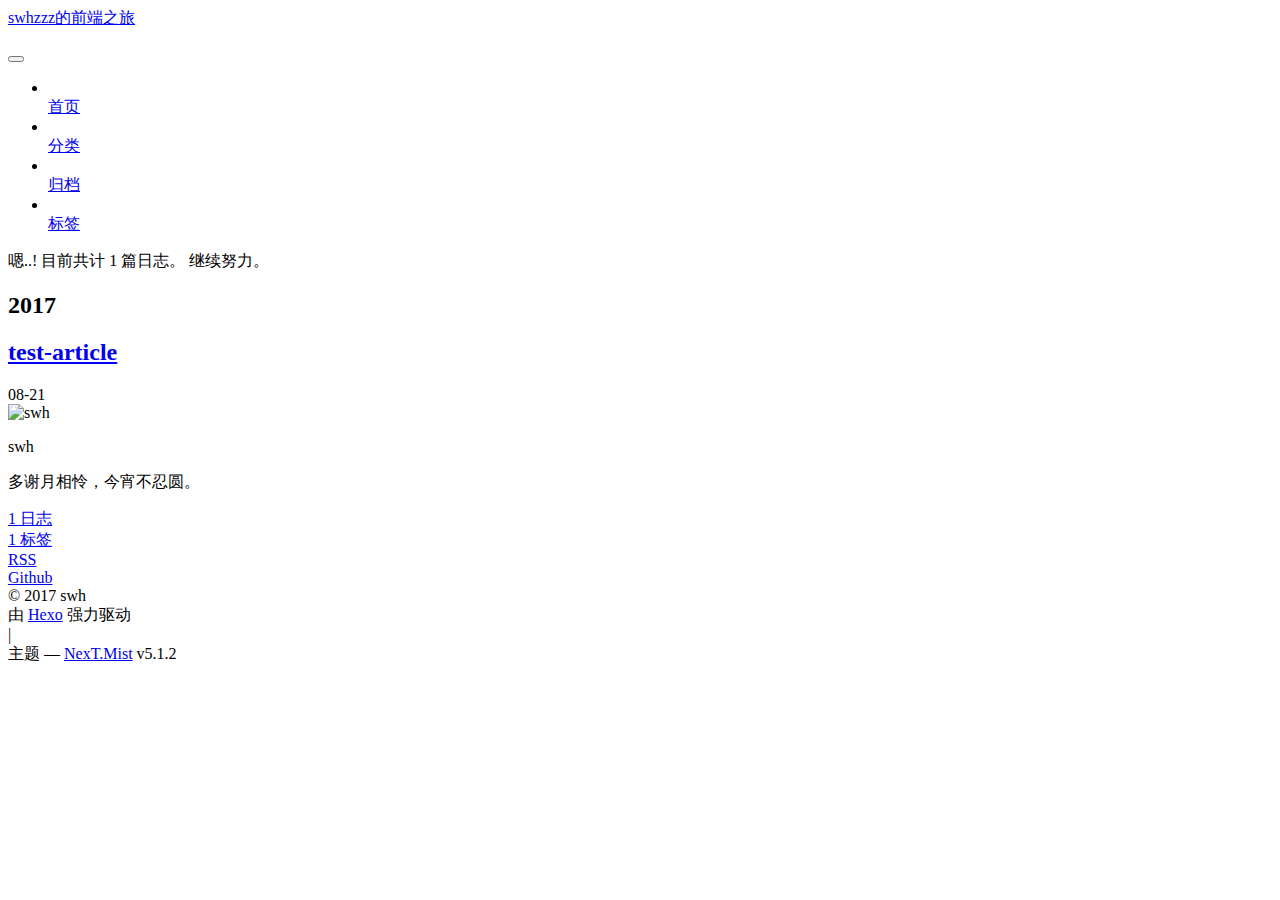
==== archives/index.html @ 52fcd1c5 "Site updated: 2017-08-21 15:56:57" ====
<!DOCTYPE html>



  


<html class="theme-next mist use-motion" lang="zh-Hans">
<head>
  <meta charset="UTF-8"/>
<meta http-equiv="X-UA-Compatible" content="IE=edge" />
<meta name="viewport" content="width=device-width, initial-scale=1, maximum-scale=1"/>
<meta name="theme-color" content="#222">









<meta http-equiv="Cache-Control" content="no-transform" />
<meta http-equiv="Cache-Control" content="no-siteapp" />















  
  
  <link href="/hexo-blog/lib/fancybox/source/jquery.fancybox.css?v=2.1.5" rel="stylesheet" type="text/css" />




  
  
  
  

  
    
    
  

  

  

  

  

  
    
    
    <link href="//fonts.googleapis.com/css?family=Lato:300,300italic,400,400italic,700,700italic&subset=latin,latin-ext" rel="stylesheet" type="text/css">
  






<link href="/hexo-blog/lib/font-awesome/css/font-awesome.min.css?v=4.6.2" rel="stylesheet" type="text/css" />

<link href="/hexo-blog/css/main.css?v=5.1.2" rel="stylesheet" type="text/css" />


  <meta name="keywords" content="Hexo, NexT" />





  <link rel="alternate" href="/hexo-blog/atom.xml" title="swhzzz的前端之旅" type="application/atom+xml" />




  <link rel="shortcut icon" type="image/x-icon" href="/hexo-blog/favicon.ico?v=5.1.2" />






<meta name="description" content="多谢月相怜，今宵不忍圆。">
<meta property="og:type" content="website">
<meta property="og:title" content="swhzzz的前端之旅">
<meta property="og:url" content="https://swhzzz.github.io/archives/index.html">
<meta property="og:site_name" content="swhzzz的前端之旅">
<meta property="og:description" content="多谢月相怜，今宵不忍圆。">
<meta property="og:locale" content="zh-Hans">
<meta name="twitter:card" content="summary">
<meta name="twitter:title" content="swhzzz的前端之旅">
<meta name="twitter:description" content="多谢月相怜，今宵不忍圆。">



<script type="text/javascript" id="hexo.configurations">
  var NexT = window.NexT || {};
  var CONFIG = {
    root: '/hexo-blog/',
    scheme: 'Mist',
    version: '5.1.2',
    sidebar: {"position":"left","display":"post","offset":12,"offset_float":12,"b2t":false,"scrollpercent":false,"onmobile":false},
    fancybox: true,
    tabs: true,
    motion: true,
    duoshuo: {
      userId: '0',
      author: '博主'
    },
    algolia: {
      applicationID: '',
      apiKey: '',
      indexName: '',
      hits: {"per_page":10},
      labels: {"input_placeholder":"Search for Posts","hits_empty":"We didn't find any results for the search: ${query}","hits_stats":"${hits} results found in ${time} ms"}
    }
  };
</script>



  <link rel="canonical" href="https://swhzzz.github.io/archives/"/>





  <title>归档 | swhzzz的前端之旅</title>
  





  <script type="text/javascript">
    var _hmt = _hmt || [];
    (function() {
      var hm = document.createElement("script");
      hm.src = "https://hm.baidu.com/hm.js?42fd5463105e182887e828f2496bc6c7";
      var s = document.getElementsByTagName("script")[0];
      s.parentNode.insertBefore(hm, s);
    })();
  </script>




</head>

<body itemscope itemtype="http://schema.org/WebPage" lang="zh-Hans">

  
  
    
  

  <div class="container sidebar-position-left  page-archive  ">
    <div class="headband"></div>

    <header id="header" class="header" itemscope itemtype="http://schema.org/WPHeader">
      <div class="header-inner"><div class="site-brand-wrapper">
  <div class="site-meta ">
    

    <div class="custom-logo-site-title">
      <a href="/hexo-blog/"  class="brand" rel="start">
        <span class="logo-line-before"><i></i></span>
        <span class="site-title">swhzzz的前端之旅</span>
        <span class="logo-line-after"><i></i></span>
      </a>
    </div>
      
        <p class="site-subtitle"></p>
      
  </div>

  <div class="site-nav-toggle">
    <button>
      <span class="btn-bar"></span>
      <span class="btn-bar"></span>
      <span class="btn-bar"></span>
    </button>
  </div>
</div>

<nav class="site-nav">
  

  
    <ul id="menu" class="menu">
      
        
        <li class="menu-item menu-item-home">
          <a href="/hexo-blog/" rel="section">
            
              <i class="menu-item-icon fa fa-fw fa-home"></i> <br />
            
            首页
          </a>
        </li>
      
        
        <li class="menu-item menu-item-categories">
          <a href="/hexo-blog/categories" rel="section">
            
              <i class="menu-item-icon fa fa-fw fa-th"></i> <br />
            
            分类
          </a>
        </li>
      
        
        <li class="menu-item menu-item-archives">
          <a href="/hexo-blog/archives" rel="section">
            
              <i class="menu-item-icon fa fa-fw fa-archive"></i> <br />
            
            归档
          </a>
        </li>
      
        
        <li class="menu-item menu-item-tags">
          <a href="/hexo-blog/tags" rel="section">
            
              <i class="menu-item-icon fa fa-fw fa-tags"></i> <br />
            
            标签
          </a>
        </li>
      

      
    </ul>
  

  
</nav>



 </div>
    </header>

    <main id="main" class="main">
      <div class="main-inner">
        <div class="content-wrap">
          <div id="content" class="content">
            

  
  
  
  <div class="post-block archive">
    <div id="posts" class="posts-collapse">
      <span class="archive-move-on"></span>

      <span class="archive-page-counter">
        
        
        
          
        
        嗯..! 目前共计 1 篇日志。 继续努力。
      </span>

      

        
        
        

        
          
          <div class="collection-title">
            <h2 class="archive-year motion-element" id="archive-year-2017">2017</h2>
          </div>
        
        

        

  <article class="post post-type-normal" itemscope itemtype="http://schema.org/Article">
    <header class="post-header">

      <h2 class="post-title">
        
            <a class="post-title-link" href="/hexo-blog/2017/08/21/test-article/" itemprop="url">
              
                <span itemprop="name">test-article</span>
              
            </a>
        
      </h2>

      <div class="post-meta">
        <time class="post-time" itemprop="dateCreated"
              datetime="2017-08-21T13:16:37+08:00"
              content="2017-08-21" >
          08-21
        </time>
      </div>

    </header>
  </article>



      

    </div>
  </div>
  
  
  

  



          </div>
          


          

        </div>
        
          
  
  <div class="sidebar-toggle">
    <div class="sidebar-toggle-line-wrap">
      <span class="sidebar-toggle-line sidebar-toggle-line-first"></span>
      <span class="sidebar-toggle-line sidebar-toggle-line-middle"></span>
      <span class="sidebar-toggle-line sidebar-toggle-line-last"></span>
    </div>
  </div>

  <aside id="sidebar" class="sidebar">
    
    <div class="sidebar-inner">

      

      

      <section class="site-overview sidebar-panel sidebar-panel-active">
        <div class="site-author motion-element" itemprop="author" itemscope itemtype="http://schema.org/Person">
          <img class="site-author-image" itemprop="image"
               src="https://www.google.com.hk/url?sa=i&rct=j&q=&esrc=s&source=images&cd=&cad=rja&uact=8&ved=0ahUKEwikk5GE4ufVAhVD2LwKHULSDLcQjRwIBw&url=%68%74%74%70%3a%2f%2f%6d%2e%6a%62%35%31%2e%6e%65%74%2f%71%71%2f%35%30%31%38%31%39%2e%68%74%6d%6c&psig=AFQjCNH0s9cOYjxpQND8NngKLGNFCP-xbw&ust=1503385610248691"
               alt="swh" />
          <p class="site-author-name" itemprop="name">swh</p>
           
              <p class="site-description motion-element" itemprop="description">多谢月相怜，今宵不忍圆。</p>
          
        </div>
        <nav class="site-state motion-element">

          
            <div class="site-state-item site-state-posts">
              <a href="/hexo-blog/archives">
                <span class="site-state-item-count">1</span>
                <span class="site-state-item-name">日志</span>
              </a>
            </div>
          

          

          
            
            
            <div class="site-state-item site-state-tags">
              <a href="/hexo-blog/tags/index.html">
                <span class="site-state-item-count">1</span>
                <span class="site-state-item-name">标签</span>
              </a>
            </div>
          

        </nav>

        
          <div class="feed-link motion-element">
            <a href="/hexo-blog/atom.xml" rel="alternate">
              <i class="fa fa-rss"></i>
              RSS
            </a>
          </div>
        

        <div class="links-of-author motion-element">
          
            
              <span class="links-of-author-item">
                <a href="https://github.com/swhzzz" target="_blank" title="Github">
                  
                    <i class="fa fa-fw fa-globe"></i>
                  
                    
                      Github
                    
                </a>
              </span>
            
          
        </div>

        
        

        
        

        


      </section>

      

      

    </div>
  </aside>


        
      </div>
    </main>

    <footer id="footer" class="footer">
      <div class="footer-inner">
        <div class="copyright" >
  
  &copy; 
  <span itemprop="copyrightYear">2017</span>
  <span class="with-love">
    <i class="fa fa-heart"></i>
  </span>
  <span class="author" itemprop="copyrightHolder">swh</span>

  
</div>


  <div class="powered-by">由 <a class="theme-link" href="https://hexo.io">Hexo</a> 强力驱动</div>

  <span class="post-meta-divider">|</span>

  <div class="theme-info">主题 &mdash; <a class="theme-link" href="https://github.com/iissnan/hexo-theme-next">NexT.Mist</a> v5.1.2</div>


        







        
      </div>
    </footer>

    
      <div class="back-to-top">
        <i class="fa fa-arrow-up"></i>
        
      </div>
    

  </div>

  

<script type="text/javascript">
  if (Object.prototype.toString.call(window.Promise) !== '[object Function]') {
    window.Promise = null;
  }
</script>









  


  











  
  <script type="text/javascript" src="/hexo-blog/lib/jquery/index.js?v=2.1.3"></script>

  
  <script type="text/javascript" src="/hexo-blog/lib/fastclick/lib/fastclick.min.js?v=1.0.6"></script>

  
  <script type="text/javascript" src="/hexo-blog/lib/jquery_lazyload/jquery.lazyload.js?v=1.9.7"></script>

  
  <script type="text/javascript" src="/hexo-blog/lib/velocity/velocity.min.js?v=1.2.1"></script>

  
  <script type="text/javascript" src="/hexo-blog/lib/velocity/velocity.ui.min.js?v=1.2.1"></script>

  
  <script type="text/javascript" src="/hexo-blog/lib/fancybox/source/jquery.fancybox.pack.js?v=2.1.5"></script>

  
  <script type="text/javascript" src="/hexo-blog/lib/canvas-nest/canvas-nest.min.js"></script>


  


  <script type="text/javascript" src="/hexo-blog/js/src/utils.js?v=5.1.2"></script>

  <script type="text/javascript" src="/hexo-blog/js/src/motion.js?v=5.1.2"></script>



  
  

  
  
    <script type="text/javascript" id="motion.page.archive">
      $('.archive-year').velocity('transition.slideLeftIn');
    </script>
  


  


  <script type="text/javascript" src="/hexo-blog/js/src/bootstrap.js?v=5.1.2"></script>



  


  




	





  





  








  





  

  

  

  

  

  

</body>
</html>
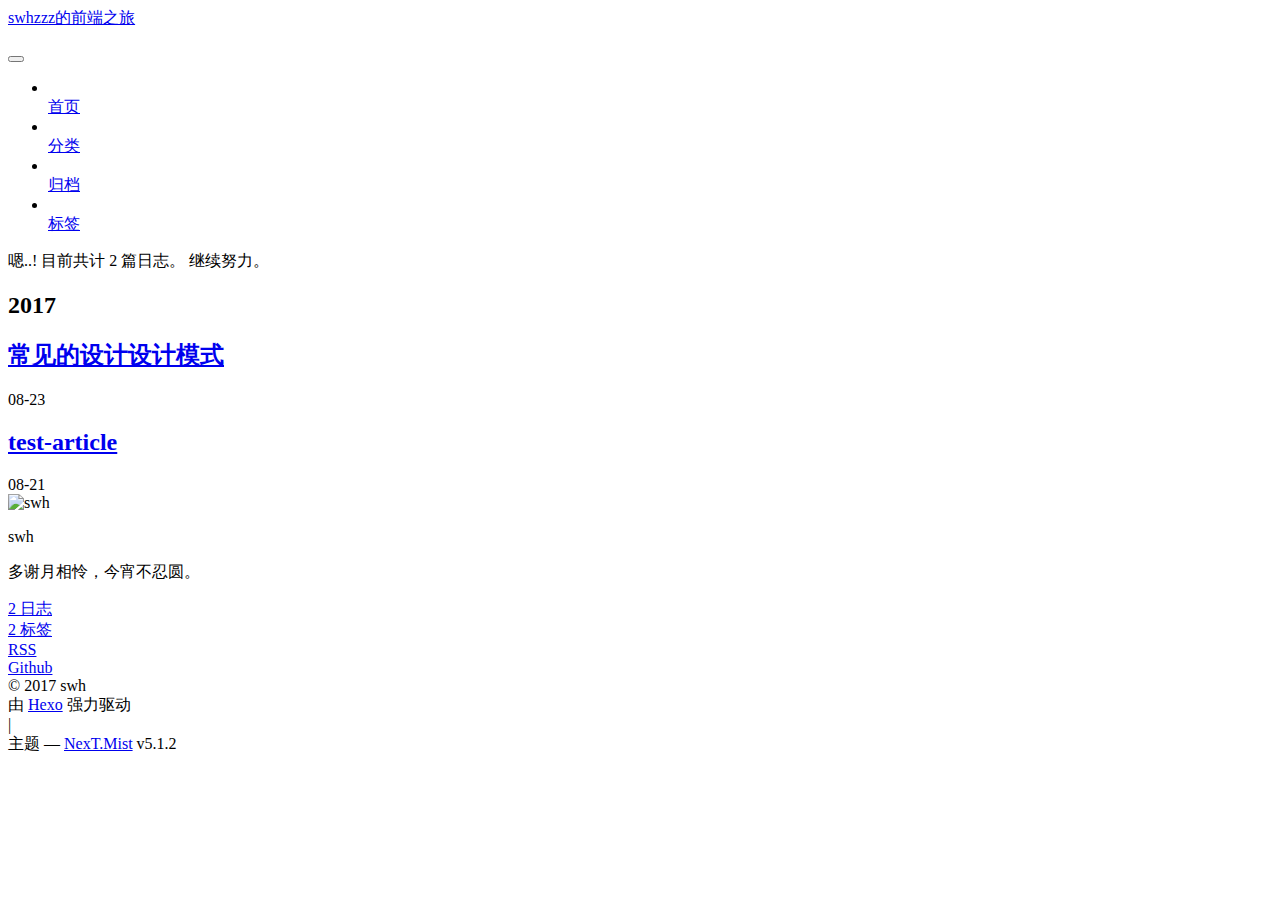
==== commit 307ecd80: "Site updated: 2017-08-23 19:24:54" ====
--- a/archives/index.html
+++ b/archives/index.html
@@ -277,7 +277,7 @@
         
           
         
-        嗯..! 目前共计 1 篇日志。 继续努力。
+        嗯..! 目前共计 2 篇日志。 继续努力。
       </span>
 
       
@@ -291,6 +291,43 @@
           <div class="collection-title">
             <h2 class="archive-year motion-element" id="archive-year-2017">2017</h2>
           </div>
+        
+        
+
+        
+
+  <article class="post post-type-normal" itemscope itemtype="http://schema.org/Article">
+    <header class="post-header">
+
+      <h2 class="post-title">
+        
+            <a class="post-title-link" href="/hexo-blog/2017/08/23/设计模式/" itemprop="url">
+              
+                <span itemprop="name">常见的设计设计模式</span>
+              
+            </a>
+        
+      </h2>
+
+      <div class="post-meta">
+        <time class="post-time" itemprop="dateCreated"
+              datetime="2017-08-23T19:23:28+08:00"
+              content="2017-08-23" >
+          08-23
+        </time>
+      </div>
+
+    </header>
+  </article>
+
+
+
+      
+
+        
+        
+        
+
         
         
 
@@ -363,7 +400,7 @@
       <section class="site-overview sidebar-panel sidebar-panel-active">
         <div class="site-author motion-element" itemprop="author" itemscope itemtype="http://schema.org/Person">
           <img class="site-author-image" itemprop="image"
-               src="https://www.google.com.hk/url?sa=i&rct=j&q=&esrc=s&source=images&cd=&cad=rja&uact=8&ved=0ahUKEwikk5GE4ufVAhVD2LwKHULSDLcQjRwIBw&url=%68%74%74%70%3a%2f%2f%6d%2e%6a%62%35%31%2e%6e%65%74%2f%71%71%2f%35%30%31%38%31%39%2e%68%74%6d%6c&psig=AFQjCNH0s9cOYjxpQND8NngKLGNFCP-xbw&ust=1503385610248691"
+               src="http://p.kengdie.com/touxiang/1611/34/132115610.jpg"
                alt="swh" />
           <p class="site-author-name" itemprop="name">swh</p>
            
@@ -375,7 +412,7 @@
           
             <div class="site-state-item site-state-posts">
               <a href="/hexo-blog/archives">
-                <span class="site-state-item-count">1</span>
+                <span class="site-state-item-count">2</span>
                 <span class="site-state-item-name">日志</span>
               </a>
             </div>
@@ -388,7 +425,7 @@
             
             <div class="site-state-item site-state-tags">
               <a href="/hexo-blog/tags/index.html">
-                <span class="site-state-item-count">1</span>
+                <span class="site-state-item-count">2</span>
                 <span class="site-state-item-name">标签</span>
               </a>
             </div>
@@ -507,9 +544,10 @@
   
 
 
-  
-
-
+
+
+  
+  
 
 
 
@@ -538,7 +576,10 @@
   <script type="text/javascript" src="/hexo-blog/lib/fancybox/source/jquery.fancybox.pack.js?v=2.1.5"></script>
 
   
-  <script type="text/javascript" src="/hexo-blog/lib/canvas-nest/canvas-nest.min.js"></script>
+  <script type="text/javascript" src="/hexo-blog/lib/three/three.min.js"></script>
+
+  
+  <script type="text/javascript" src="/hexo-blog/lib/three/three-waves.min.js"></script>
 
 
   
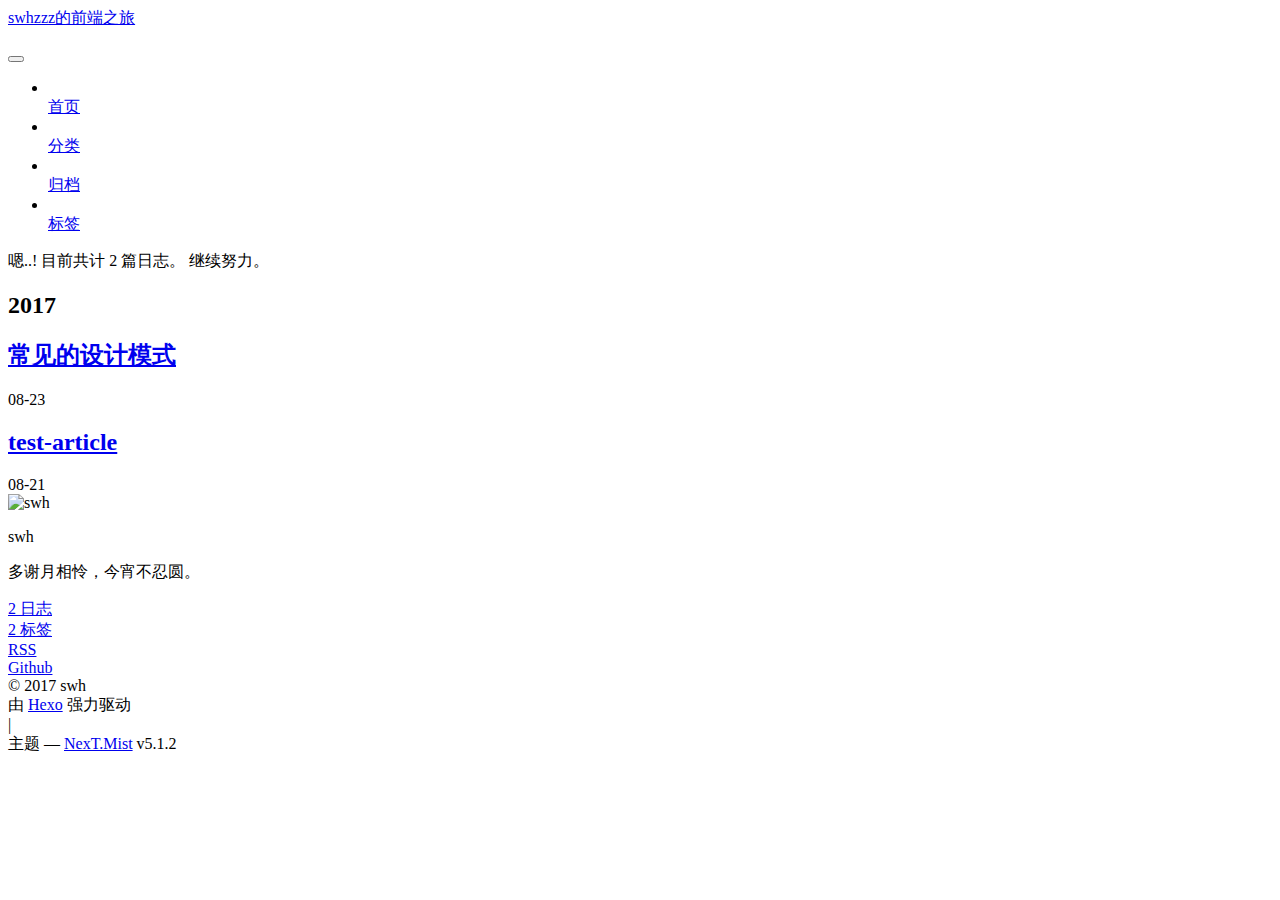
==== commit 79d02dd9: "Site updated: 2017-08-24 10:02:00" ====
--- a/archives/index.html
+++ b/archives/index.html
@@ -303,7 +303,7 @@
         
             <a class="post-title-link" href="/hexo-blog/2017/08/23/设计模式/" itemprop="url">
               
-                <span itemprop="name">常见的设计设计模式</span>
+                <span itemprop="name">常见的设计模式</span>
               
             </a>
         
@@ -544,10 +544,9 @@
   
 
 
-
-
-  
-  
+  
+
+
 
 
 
@@ -576,10 +575,7 @@
   <script type="text/javascript" src="/hexo-blog/lib/fancybox/source/jquery.fancybox.pack.js?v=2.1.5"></script>
 
   
-  <script type="text/javascript" src="/hexo-blog/lib/three/three.min.js"></script>
-
-  
-  <script type="text/javascript" src="/hexo-blog/lib/three/three-waves.min.js"></script>
+  <script type="text/javascript" src="/hexo-blog/lib/canvas-nest/canvas-nest.min.js"></script>
 
 
   
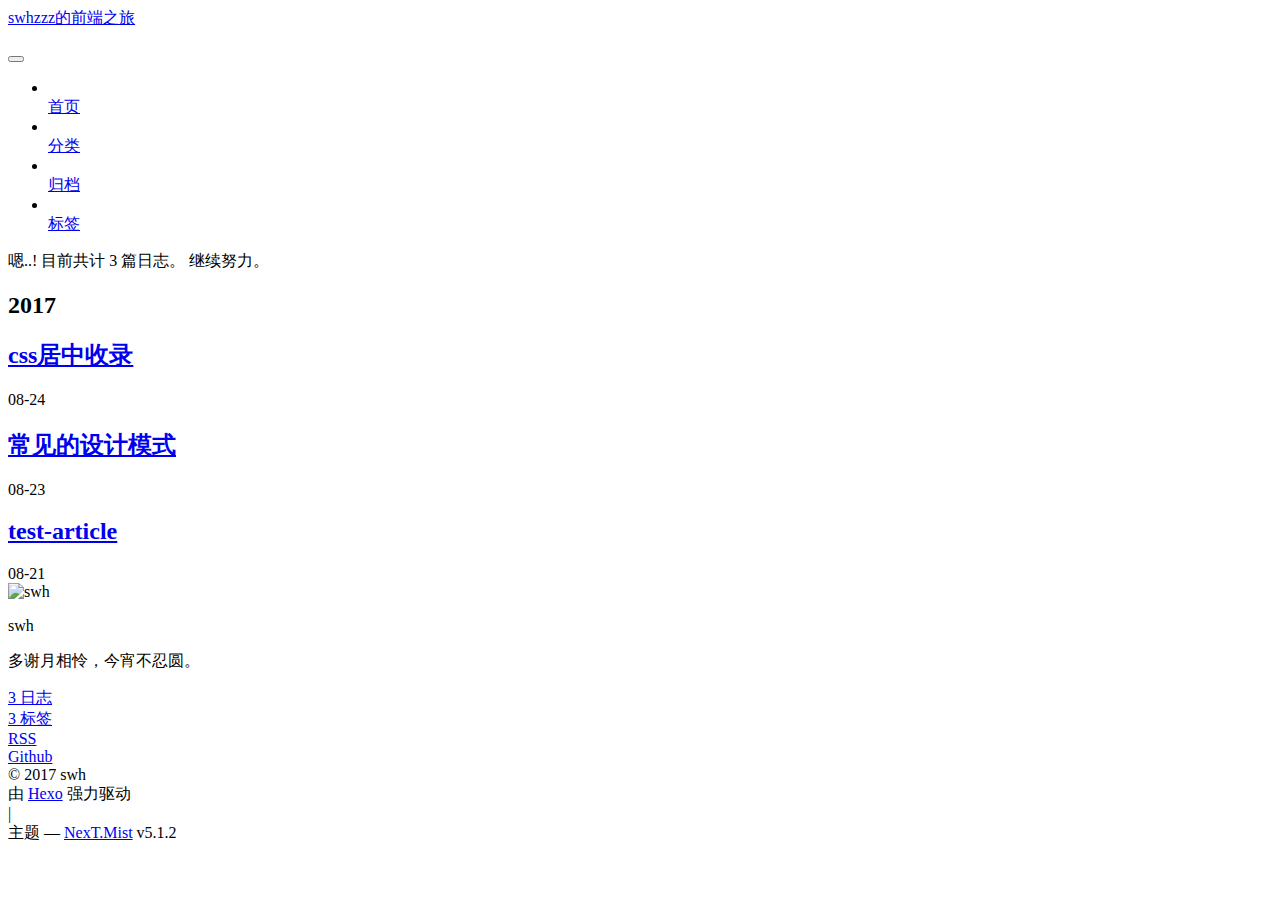
==== commit ed539e66: "Site updated: 2017-08-24 15:08:58" ====
--- a/archives/index.html
+++ b/archives/index.html
@@ -277,7 +277,7 @@
         
           
         
-        嗯..! 目前共计 2 篇日志。 继续努力。
+        嗯..! 目前共计 3 篇日志。 继续努力。
       </span>
 
       
@@ -291,6 +291,43 @@
           <div class="collection-title">
             <h2 class="archive-year motion-element" id="archive-year-2017">2017</h2>
           </div>
+        
+        
+
+        
+
+  <article class="post post-type-normal" itemscope itemtype="http://schema.org/Article">
+    <header class="post-header">
+
+      <h2 class="post-title">
+        
+            <a class="post-title-link" href="/hexo-blog/2017/08/24/css居中收录/" itemprop="url">
+              
+                <span itemprop="name">css居中收录</span>
+              
+            </a>
+        
+      </h2>
+
+      <div class="post-meta">
+        <time class="post-time" itemprop="dateCreated"
+              datetime="2017-08-24T15:08:05+08:00"
+              content="2017-08-24" >
+          08-24
+        </time>
+      </div>
+
+    </header>
+  </article>
+
+
+
+      
+
+        
+        
+        
+
         
         
 
@@ -412,7 +449,7 @@
           
             <div class="site-state-item site-state-posts">
               <a href="/hexo-blog/archives">
-                <span class="site-state-item-count">2</span>
+                <span class="site-state-item-count">3</span>
                 <span class="site-state-item-name">日志</span>
               </a>
             </div>
@@ -425,7 +462,7 @@
             
             <div class="site-state-item site-state-tags">
               <a href="/hexo-blog/tags/index.html">
-                <span class="site-state-item-count">2</span>
+                <span class="site-state-item-count">3</span>
                 <span class="site-state-item-name">标签</span>
               </a>
             </div>
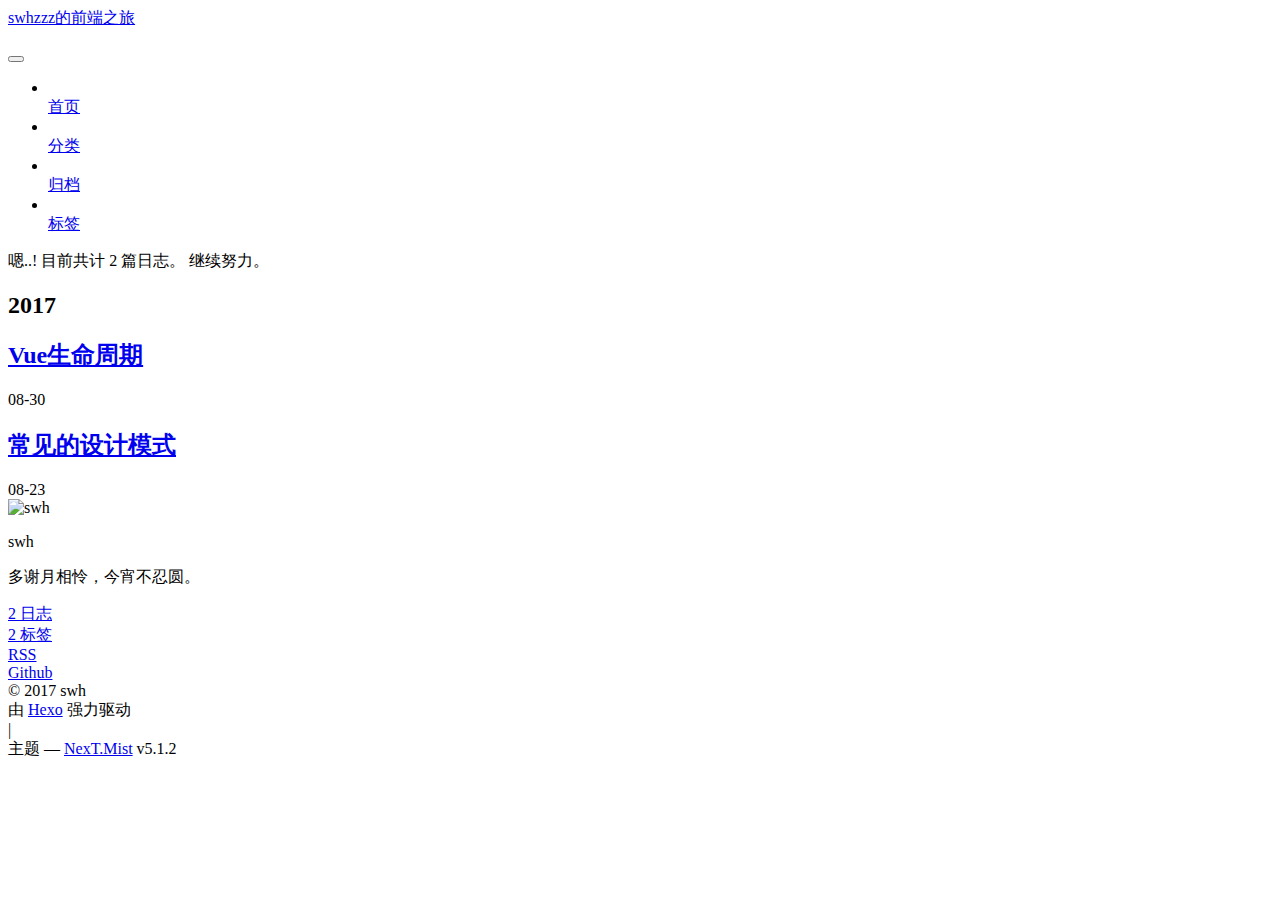
==== commit 03181348: "Site updated: 2017-08-30 23:48:51" ====
--- a/archives/index.html
+++ b/archives/index.html
@@ -277,7 +277,7 @@
         
           
         
-        嗯..! 目前共计 3 篇日志。 继续努力。
+        嗯..! 目前共计 2 篇日志。 继续努力。
       </span>
 
       
@@ -301,9 +301,9 @@
 
       <h2 class="post-title">
         
-            <a class="post-title-link" href="/hexo-blog/2017/08/24/css居中收录/" itemprop="url">
+            <a class="post-title-link" href="/hexo-blog/2017/08/30/Vue生命周期/" itemprop="url">
               
-                <span itemprop="name">css居中收录</span>
+                <span itemprop="name">Vue生命周期</span>
               
             </a>
         
@@ -311,9 +311,9 @@
 
       <div class="post-meta">
         <time class="post-time" itemprop="dateCreated"
-              datetime="2017-08-24T15:08:05+08:00"
-              content="2017-08-24" >
-          08-24
+              datetime="2017-08-30T22:15:30+08:00"
+              content="2017-08-30" >
+          08-30
         </time>
       </div>
 
@@ -351,43 +351,6 @@
               datetime="2017-08-23T19:23:28+08:00"
               content="2017-08-23" >
           08-23
-        </time>
-      </div>
-
-    </header>
-  </article>
-
-
-
-      
-
-        
-        
-        
-
-        
-        
-
-        
-
-  <article class="post post-type-normal" itemscope itemtype="http://schema.org/Article">
-    <header class="post-header">
-
-      <h2 class="post-title">
-        
-            <a class="post-title-link" href="/hexo-blog/2017/08/21/test-article/" itemprop="url">
-              
-                <span itemprop="name">test-article</span>
-              
-            </a>
-        
-      </h2>
-
-      <div class="post-meta">
-        <time class="post-time" itemprop="dateCreated"
-              datetime="2017-08-21T13:16:37+08:00"
-              content="2017-08-21" >
-          08-21
         </time>
       </div>
 
@@ -449,7 +412,7 @@
           
             <div class="site-state-item site-state-posts">
               <a href="/hexo-blog/archives">
-                <span class="site-state-item-count">3</span>
+                <span class="site-state-item-count">2</span>
                 <span class="site-state-item-name">日志</span>
               </a>
             </div>
@@ -462,7 +425,7 @@
             
             <div class="site-state-item site-state-tags">
               <a href="/hexo-blog/tags/index.html">
-                <span class="site-state-item-count">3</span>
+                <span class="site-state-item-count">2</span>
                 <span class="site-state-item-name">标签</span>
               </a>
             </div>
